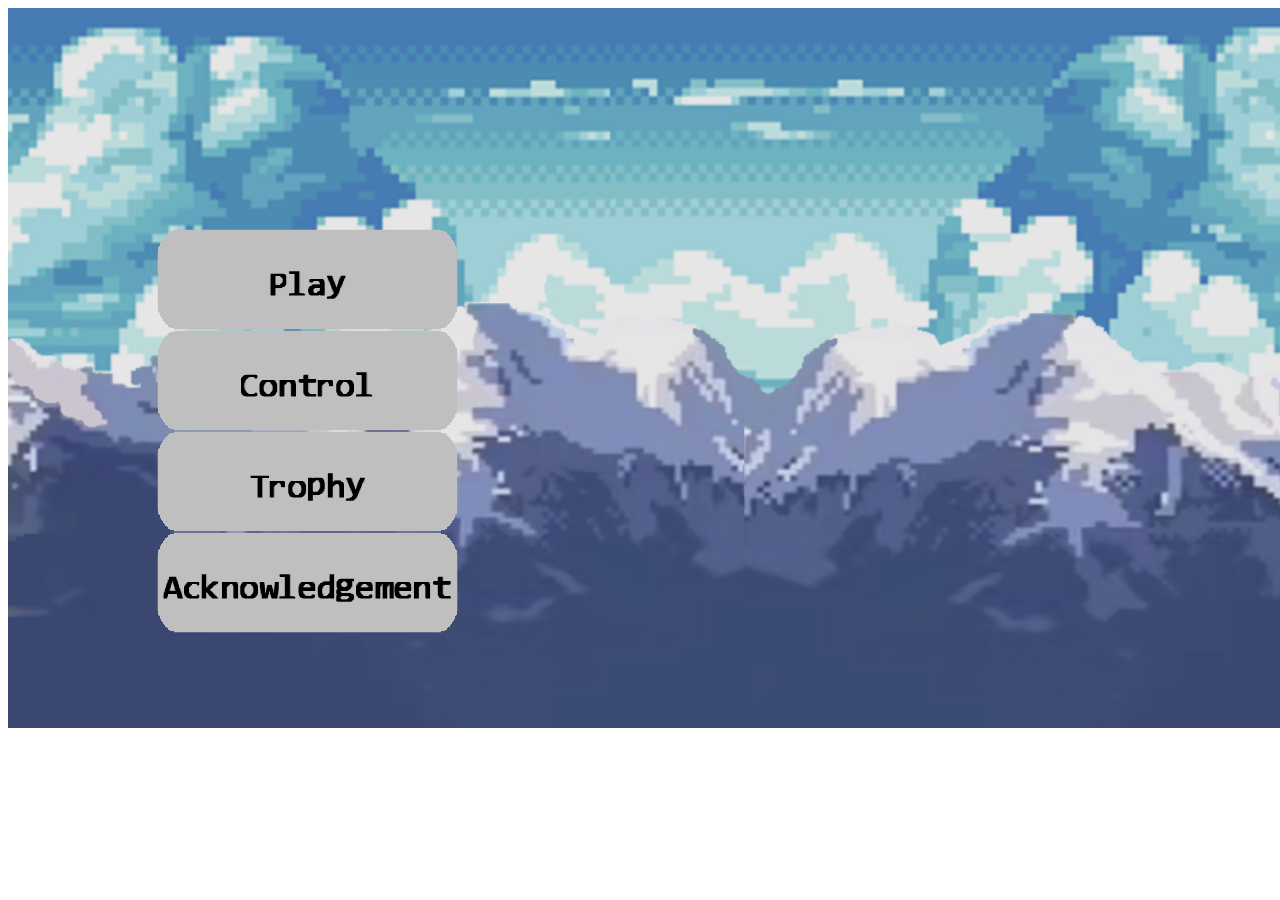
==== Project/public_html/index.html @ caf6ee27 "update level" ====
<!DOCTYPE html>
<html>
<head>
    <title>Aftermath</title>
    <link rel="icon" type="image/x-icon" href="./assets/icon.png">

    <!-- the following says there are javascript source code contained in
         the external source files
    -->
    <!-- external library -->
    <script type="text/javascript" src="src/lib/gl-matrix.js"></script>

    <!-- Engine code -->
    <!-- Core of Engine -->
    <script type="text/javascript" src="src/Engine/Core/Engine_Core.js"></script>
    <script type="text/javascript" src="src/Engine/Core/Engine_VertexBuffer.js"></script>
    <script type="text/javascript" src="src/Engine/Core/Engine_GameLoop.js"></script>
    <script type="text/javascript" src="src/Engine/Core/Engine_Input.js"></script>
    <script type="text/javascript" src="src/Engine/Core/Engine_ParticleSystem.js"></script>
    <script type="text/javascript" src="src/Engine/Core/Engine_LayerManager.js"></script>
    <script type="text/javascript" src="src/Engine/Core/Engine_Stencil.js"></script>
    <!-- Resource support -->
    <script type="text/javascript" src="src/Engine/Core/Resources/Engine_ResourceMap.js"></script>
    <script type="text/javascript" src="src/Engine/Core/Resources/Engine_TextFileLoader.js"></script>
    <script type="text/javascript" src="src/Engine/Core/Resources/Engine_DefaultResources.js"></script>
    <script type="text/javascript" src="src/Engine/Core/Resources/Engine_AudioClips.js"></script>
    <script type="text/javascript" src="src/Engine/Core/Resources/Engine_Textures.js"></script>
    <script type="text/javascript" src="src/Engine/Core/Resources/Engine_Fonts.js"></script>
    <script type="text/javascript" src="src/Engine/Scene.js"></script>
    <script type="text/javascript" src="src/Engine/Material.js"></script>
    <!--Lights -->
    <script type="text/javascript" src="src/Engine/Lights/Light.js"></script>
    <script type="text/javascript" src="src/Engine/Lights/LightSet.js"></script>
    <!-- Utilities -->
    <script type="text/javascript" src="src/Engine/Utils/Transform.js"></script>
    <script type="text/javascript" src="src/Engine/Utils/BoundingBox.js"></script>
    <script type="text/javascript" src="src/Engine/Utils/Interpolate.js"></script>
    <script type="text/javascript" src="src/Engine/Utils/InterpolateVec2.js"></script>
    <script type="text/javascript" src="src/Engine/Utils/LoadingIconConfig.js"></script>
    <script type="text/javascript" src="src/Engine/Utils/ShakePosition.js"></script>
    <!-- Renderables -->
    <script type="text/javascript" src="src/Engine/Renderables/Renderable.js"></script>
    <script type="text/javascript" src="src/Engine/Renderables/TextureRenderable.js"></script>
    <script type="text/javascript" src="src/Engine/Renderables/TextureRenderable_PixelCollision.js"></script>
    <script type="text/javascript" src="src/Engine/Renderables/SpriteRenderable.js"></script>
    <script type="text/javascript" src="src/Engine/Renderables/SpriteRenderable_PixelCollision.js"></script>
    <script type="text/javascript" src="src/Engine/Renderables/SpriteAnimateRenderable.js"></script>
    <script type="text/javascript" src="src/Engine/Renderables/FontRenderable.js"></script>
    <script type="text/javascript" src="src/Engine/Renderables/LineRenderable.js"></script>
    <script type="text/javascript" src="src/Engine/Renderables/LightRenderable.js"></script>
    <script type="text/javascript" src="src/Engine/Renderables/IllumRenderable.js"></script>
    <script type="text/javascript" src="src/Engine/Renderables/ParticleRenderable.js"></script>
    <!-- Shadows -->
    <script type="text/javascript" src="src/Engine/Shadows/ShadowCaster.js"></script>
    <script type="text/javascript" src="src/Engine/Shadows/ShadowReceiver.js"></script>
    <script type="text/javascript" src="src/Engine/Shadows/ShadowReceiver_Stencil.js"></script>
    <!-- GameObject -->
    <script type="text/javascript" src="src/Engine/GameObjects/GameObject.js"></script>
    <script type="text/javascript" src="src/Engine/GameObjects/GameObject_PixelCollision.js"></script>
    <script type="text/javascript" src="src/Engine/GameObjects/GameObjectSet.js"></script>
    <script type="text/javascript" src="src/Engine/GameObjects/TiledGameObject.js"></script>
    <script type="text/javascript" src="src/Engine/GameObjects/ParallaxGameObject.js"></script>
    <!-- Particles -->
    <script type="text/javascript" src="src/Engine/Particles/Particle.js"></script>
    <script type="text/javascript" src="src/Engine/Particles/ParticleGameObject.js"></script>
    <script type="text/javascript" src="src/Engine/Particles/ParticleGameObjectSet.js"></script>
    <script type="text/javascript" src="src/Engine/Particles/ParticleEmitter.js"></script>
    <script type="text/javascript" src="src/Engine/Particles/ParticleSystems/ParticleSystem.js"></script>
    <script type="text/javascript" src="src/Engine/Particles/ParticleSystems/Fire.js"></script>
    <script type="text/javascript" src="src/Engine/Particles/ParticleSystems/Smoke.js"></script>
    <script type="text/javascript" src="src/Engine/Particles/ParticleSystems/Snow.js"></script>
    <script type="text/javascript" src="src/Engine/Particles/ParticleSystems/Dust.js"></script>
    <script type="text/javascript" src="src/Engine/Particles/ParticleSystems/SubEmitter.js"></script>
    <!-- Shaders -->
    <script type="text/javascript" src="src/Engine/Shaders/UnlitShader.js"></script>
    <script type="text/javascript" src="src/Engine/Shaders/UnlitTextureShader.js"></script>
    <script type="text/javascript" src="src/Engine/Shaders/UnlitSpriteShader.js"></script>
    <script type="text/javascript" src="src/Engine/Shaders/SimpleShader.js"></script>
    <script type="text/javascript" src="src/Engine/Shaders/TextureShader.js"></script>
    <script type="text/javascript" src="src/Engine/Shaders/SpriteShader.js"></script>
    <script type="text/javascript" src="src/Engine/Shaders/LineShader.js"></script>
    <script type="text/javascript" src="src/Engine/Shaders/LightShader.js"></script>
    <script type="text/javascript" src="src/Engine/Shaders/ShaderLightAtIndex.js"></script>
    <script type="text/javascript" src="src/Engine/Shaders/IllumShader.js"></script>
    <script type="text/javascript" src="src/Engine/Shaders/ShaderMaterial.js"></script>
    <script type="text/javascript" src="src/Engine/Shaders/ShadowCasterShader.js"></script>
    <!-- Camera -->
    <script type="text/javascript" src="src/Engine/Cameras/Camera.js"></script>
    <script type="text/javascript" src="src/Engine/Cameras/Camera_Manipulation.js"></script>
    <script type="text/javascript" src="src/Engine/Cameras/Camera_Input.js"></script>
    <script type="text/javascript" src="src/Engine/Cameras/Camera_Xform.js"></script>
    <script type="text/javascript" src="src/Engine/Cameras/CameraState.js"></script>
    <script type="text/javascript" src="src/Engine/Cameras/CameraShake.js"></script>

    <!-- Physics support -->
    <script type="text/javascript" src="src/Engine/Core/Engine_Physics.js"></script>
    <script type="text/javascript" src="src/Engine/RigidShapes/RigidShape.js"></script>
    <script type="text/javascript" src="src/Engine/RigidShapes/RigidCircle.js"></script>
    <script type="text/javascript" src="src/Engine/RigidShapes/RigidRectangle.js"></script>
    <script type="text/javascript" src="src/Engine/RigidShapes/CollisionInfo.js"></script>
    <script type="text/javascript" src="src/Engine/RigidShapes/RigidCircle_Collision.js"></script>
    <script type="text/javascript" src="src/Engine/RigidShapes/RigidRectangleCircle_Collision.js"></script>
    <script type="text/javascript" src="src/Engine/RigidShapes/RigidRectangle_Collision.js"></script>

    <!-- UI -->
    <script type="text/javascript" src="src/Engine/UI/UIElement.js"></script>
    <script type="text/javascript" src="src/Engine/UI/UIText.js"></script>
    <script type="text/javascript" src="src/Engine/UI/UIRenderable.js"></script>
    <script type="text/javascript" src="src/Engine/UI/UITexture.js"></script>
    <script type="text/javascript" src="src/Engine/UI/UISprite.js"></script>
    <script type="text/javascript" src="src/Engine/UI/UIButton.js"></script>
    <script type="text/javascript" src="src/Engine/UI/UISpriteButton.js"></script>
    <script type="text/javascript" src="src/Engine/UI/UIRadio.js"></script>
    <script type="text/javascript" src="src/Engine/UI/UIRButton.js"></script>
    <script type="text/javascript" src="src/Engine/UI/UIBar.js"></script>
    <script type="text/javascript" src="src/Engine/UI/UISlider.js"></script>
    <script type="text/javascript" src="src/Engine/UI/UIToggle.js"></script>
    <script type="text/javascript" src="src/Engine/UI/UISwitchToggle.js"></script>
    <script type="text/javascript" src="src/Engine/UI/UITextBoxFont.js"></script>
    <script type="text/javascript" src="src/Engine/UI/UITextBox.js"></script>
    <script type="text/javascript" src="src/Engine/UI/UIDropDown.js"></script>
    <script type="text/javascript" src="src/Engine/UI/UIDDButton.js"></script>

    <!-- Client game code -->
    <script type="text/javascript" src="src/Aftermath/HomePage.js"></script>
    <script type="text/javascript" src="src/Aftermath/GameLevel.js"></script>
    <script type="text/javascript" src="src/Aftermath/MyGame.js"></script>
    <script type="text/javascript" src="src/Aftermath/Acknowledgement.js"></script>
    <script type="text/javascript" src="src/Aftermath/Control.js"></script>
    <script type="text/javascript" src="src/Aftermath/Trophy.js"></script>
    <!--<script type="text/javascript" src="src/Aftermath/Level/"></script>-->
    <script type="text/javascript" src="src/Aftermath/Level/LevelSelect.js"></script>
    <script type="text/javascript" src="src/Aftermath/Level/LevelScene.js"></script>
    <script type="text/javascript" src="src/Aftermath/Level/GameState.js"></script>
    <script type="text/javascript" src="src/Aftermath/Level/Level_1_1.js"></script>
    <script type="text/javascript" src="src/Aftermath/Level/Level_1_2.js"></script>
    <script type="text/javascript" src="src/Aftermath/Level/Level_1_3.js"></script>
    <script type="text/javascript" src="src/Aftermath/Level/Level_2_1.js"></script>
    <script type="text/javascript" src="src/Aftermath/Level/Level_2_2.js"></script>
    <script type="text/javascript" src="src/Aftermath/Level/Level_2_3.js"></script>
    <!--<script type="text/javascript" src="src/Aftermath/Level/"></script>-->
    <script type="text/javascript" src="src/Aftermath/Level/LoseScene.js"></script>

    <script type="text/javascript" src="src/Aftermath/ObjectSets/Barrage.js"></script>
    <script type="text/javascript" src="src/Aftermath/Objects/Character.js"></script>
    <script type="text/javascript" src="src/Aftermath/Objects/Weapon.js"></script>
    <script type="text/javascript" src="src/Aftermath/Objects/Bullet.js"></script>
    <script type="text/javascript" src="src/Aftermath/Objects/Wing.js"></script>

    <!--TODO debug thing-->
    <script type="text/javascript" src="src/Aftermath/GameScene.js"></script>
    <script type="text/javascript" src="src/Aftermath/HiddenLevel.js"></script>
    <script type="text/javascript" src="src/Aftermath/Objects/Hero.js"></script>
    <script type="text/javascript" src="src/Aftermath/Objects/Trap.js"></script>
    <script type="text/javascript" src="src/Aftermath/Objects/SavePoint.js"></script>
    <script type="text/javascript" src="src/Aftermath/Objects/Platform.js"></script>
    <script type="text/javascript" src="src/Aftermath/Objects/Boss.js"></script>
    <script type="text/javascript" src="src/Aftermath/Objects/Boss2.js"></script>
    <script type="text/javascript" src="src/Aftermath/Objects/Heart.js"></script>
    <script type="text/javascript" src="src/Aftermath/ObjectSets/HeroBullet.js"></script>

    <!--<script type="text/javascript" src="src/MyGame/MyGame.js"></script>-->
    <!--<script type="text/javascript" src="src/MyGame/ParticleLevel.js"></script>-->
    <!--<script type="text/javascript" src="src/MyGame/FireDemo.js"></script>-->
    <!--<script type="text/javascript" src="src/MyGame/SmokeDemo.js"></script>-->
    <!--<script type="text/javascript" src="src/MyGame/SnowDemo.js"></script>-->
    <!--<script type="text/javascript" src="src/MyGame/SFXDemo.js"></script>-->
    <!--<script type="text/javascript" src="src/MyGame/DustDemo.js"></script>-->
    <!--<script type="text/javascript" src="src/MyGame/RigidShapeDemo.js"></script>-->
    <!--<script type="text/javascript" src="src/MyGame/UIDemo.js"></script>-->
    <!--<script type="text/javascript" src="src/MyGame/Objects/Arena.js"></script>-->
    <!--<script type="text/javascript" src="src/MyGame/Objects/WASDObj.js"></script>-->
    <!--<script type="text/javascript" src="src/MyGame/Objects/Minion.js"></script>-->
    <!---->


    <link rel="stylesheet" type="text/css" href="LoadingIcons.css">

</head>

<body onload="
        var myGame = new HomePage();
        gEngine.Core.initializeEngineCore('GLCanvas', myGame);
     ">
<div id="LoadingIconParent" style="width: 1280px; height:720px;margin: auto ;left: 0;right: 0;top:0;bottom: 0">
    <canvas id="GLCanvas" width="1280" height="720" style="">

        <!-- GLCanvas is the area we will draw in: a 640x480 area. -->
        Your browser does not support the HTML5 canvas.
        <!-- this message will show only if WebGL clearing failed -->
    </canvas>
    <script type="text/javascript"> gEngine.LoadingIconConfig.setup(); </script>
</div>
<div id="fire" style="display: none">
    <div>Use Left/Right buttons to select which object to manipulate, hold M for coarse adjustment</div>
    <table>
        <tr>
            <th>Controls</th>
            <th>Description</th>
            <th>Value</th>
        </tr>
        <tr>
            <td>Q/W</td>
            <td>Width of the object +/-</td>
            <td>
                <bdi id="fvalue1"></bdi>
            </td>
        </tr>
        <tr>
            <td>A/S</td>
            <td>Vertical Acceleration of Particles +/-</td>
            <td>
                <bdi id="fvalue2"></bdi>
            </td>
        </tr>
        <tr>
            <td>Z/X</td>
            <td>Life of the Particles +/-</td>
            <td>
                <bdi id="fvalue3"></bdi>
            </td>
        </tr>
        <tr>
            <td>E/R</td>
            <td>Setting the Horizontal initial boost of the Particles +/-</td>
            <td>
                <bdi id="fvalue4"></bdi>
            </td>
        </tr>
        <tr>
            <td>D/F</td>
            <td>Setting the Vertical initial boost of the Particles +/-</td>
            <td>
                <bdi id="fvalue5"></bdi>
            </td>
        </tr>
        <tr>
            <td>C/V</td>
            <td>What the particle size is multiplied by every update +/-</td>
            <td>
                <bdi id="fvalue6"></bdi>
            </td>
        </tr>
        <tr>
            <td>T/Y</td>
            <td>How many particles are spawned per update cycle +/-</td>
            <td>
                <bdi id="fvalue7"></bdi>
            </td>
        </tr>
        <tr>
            <td>G/H</td>
            <td>Horizontal Acceleration of the Particles +/-</td>
            <td>
                <bdi id="fvalue8"></bdi>
            </td>
        </tr>
        <tr>
            <td>B/N</td>
            <td>The size of the Particles +/-</td>
            <td>
                <bdi id="fvalue9"></bdi>
            </td>
        </tr>
        <tr>
            <td>U/I</td>
            <td>The Maximum Vertical Offset of the Particles +/-</td>
            <td>
                <bdi id="fvalue10"></bdi>
            </td>
        </tr>
        <tr>
            <td>O/P</td>
            <td>Percentage of Particles with Ember effect+/-</td>
            <td>
                <bdi id="fvalue11"></bdi>
            </td>
        </tr>
        <tr>
            <td>K/L</td>
            <td>Percentage of Particles with Taper effect+/-</td>
            <td>
                <bdi id="fvalue12"></bdi>
            </td>
        </tr>
    </table>
</div>

<div id="smoke" style="display: none">
    <div>Use Left/Right buttons to select which object to manipulate</div>
    <table>
        <tr>
            <th>Controls</th>
            <th>Description</th>
            <th>Value</th>
        </tr>
        <tr>
            <td>Q/W</td>
            <td>Width of the object +/-</td>
            <td>
                <bdi id="svalue1"></bdi>
            </td>
        </tr>
        <tr>
            <td>A/S</td>
            <td>Vertical Acceleration of Particles +/-</td>
            <td>
                <bdi id="svalue2"></bdi>
            </td>
        </tr>
        <tr>
            <td>Z/X</td>
            <td>Life of the Particles +/-</td>
            <td>
                <bdi id="svalue3"></bdi>
            </td>
        </tr>
        <tr>
            <td>E/R</td>
            <td>Setting the Horizontal initial boost of the Particles +/-</td>
            <td>
                <bdi id="svalue4"></bdi>
            </td>
        </tr>
        <tr>
            <td>D/F</td>
            <td>Setting the Vertical initial boost of the Particles +/-</td>
            <td>
                <bdi id="svalue5"></bdi>
            </td>
        </tr>
        <tr>
            <td>C/V</td>
            <td>What the particle size is multiplied by every update +/-</td>
            <td>
                <bdi id="svalue6"></bdi>
            </td>
        </tr>
        <tr>
            <td>T/Y</td>
            <td>How many particles are spawned per update cycle +/-</td>
            <td>
                <bdi id="svalue7"></bdi>
            </td>
        </tr>
        <tr>
            <td>G/H</td>
            <td>Horizontal Acceleration of the Particles +/-</td>
            <td>
                <bdi id="svalue8"></bdi>
            </td>
        </tr>
        <tr>
            <td>B/N</td>
            <td>The size of the Particles +/-</td>
            <td>
                <bdi id="svalue9"></bdi>
            </td>
        </tr>
        <tr>
            <td>U/I</td>
            <td>The Maximum Vertical Offset of the Particles +/-</td>
            <td>
                <bdi id="svalue10"></bdi>
            </td>
        </tr>
        <tr>
            <td>1/2</td>
            <td>Particle Final Color R Value +/-</td>
            <td>
                <bdi id="svalue11"></bdi>
            </td>
        </tr>
        <tr>
            <td>3/4</td>
            <td>Particle Final Color G Value +/-</td>
            <td>
                <bdi id="svalue12"></bdi>
            </td>
        </tr>
        <tr>
            <td>5/6</td>
            <td>Particle Final Color B Value +/-</td>
            <td>
                <bdi id="svalue13"></bdi>
            </td>
        </tr>
        <tr>
            <td>7/8</td>
            <td>Particle Final Color A Value +/-</td>
            <td>
                <bdi id="svalue14"></bdi>
            </td>
        </tr>
        <tr>
            <td>9/0</td>
            <td>Particle Final Color Color Shift +/-</td>
            <td>
                <bdi id="svalue15"></bdi>
            </td>
        </tr>
    </table>
</div>

<div id="dust" style="display: none">
    <div>Use Left/Right buttons to select which object to manipulate, hold M for coarse adjustment</div>
    <table>
        <tr>
            <th>Controls</th>
            <th>Description</th>
            <th>Value</th>
        </tr>
        <tr>
            <td>Q/W</td>
            <td>Width of the object +/-</td>
            <td>
                <bdi id="dvalue1"></bdi>
            </td>
        </tr>
        <tr>
            <td>A/S</td>
            <td>Vertical Acceleration of Particles +/-</td>
            <td>
                <bdi id="dvalue2"></bdi>
            </td>
        </tr>
        <tr>
            <td>Z/X</td>
            <td>Life of the Particles +/-</td>
            <td>
                <bdi id="dvalue3"></bdi>
            </td>
        </tr>
        <tr>
            <td>E/R</td>
            <td>Setting the Horizontal initial boost of the Particles +/-</td>
            <td>
                <bdi id="dvalue4"></bdi>
            </td>
        </tr>
        <tr>
            <td>D/F</td>
            <td>Setting the Vertical initial boost of the Particles +/-</td>
            <td>
                <bdi id="dvalue5"></bdi>
            </td>
        </tr>
        <tr>
            <td>C/V</td>
            <td>What the particle size is multiplied by every update +/-</td>
            <td>
                <bdi id="dvalue6"></bdi>
            </td>
        </tr>
        <tr>
            <td>T/Y</td>
            <td>How many particles are spawned per update cycle +/-</td>
            <td>
                <bdi id="dvalue7"></bdi>
            </td>
        </tr>
        <tr>
            <td>G/H</td>
            <td>Horizontal Acceleration of the Particles +/-</td>
            <td>
                <bdi id="dvalue8"></bdi>
            </td>
        </tr>
        <tr>
            <td>B/N</td>
            <td>The size of the Particles +/-</td>
            <td>
                <bdi id="dvalue9"></bdi>
            </td>
        </tr>
        <tr>
            <td>U/I</td>
            <td>The Maximum Vertical Offset of the Particles +/-</td>
            <td>
                <bdi id="dvalue10"></bdi>
            </td>
        </tr>
    </table>
</div>
<div id="particle" style="display: none">
    <div>Use Left/Right buttons to select which object to manipulate, hold M for coarse adjustment</div>
    <table>
        <tr>
            <th>Controls</th>
            <th>Description</th>
            <th>Value</th>
        </tr>
        <tr>
            <td>Q/W</td>
            <td>Width of the object +/-</td>
            <td>
                <bdi id="pvalue1"></bdi>
            </td>
        </tr>
        <tr>
            <td>A/S</td>
            <td>Vertical Acceleration of Particles +/-</td>
            <td>
                <bdi id="pvalue2"></bdi>
            </td>
        </tr>
        <tr>
            <td>Z/X</td>
            <td>Life of the Particles +/-</td>
            <td>
                <bdi id="pvalue3"></bdi>
            </td>
        </tr>
        <tr>
            <td>E/R</td>
            <td>Setting the Horizontal initial boost of the Particles +/-</td>
            <td>
                <bdi id="pvalue4"></bdi>
            </td>
        </tr>
        <tr>
            <td>D/F</td>
            <td>Setting the Vertical initial boost of the Particles +/-</td>
            <td>
                <bdi id="pvalue5"></bdi>
            </td>
        </tr>
        <tr>
            <td>C/V</td>
            <td>What the particle size is multiplied by every update +/-</td>
            <td>
                <bdi id="pvalue6"></bdi>
            </td>
        </tr>
        <tr>
            <td>T/Y</td>
            <td>How many particles are spawned per update cycle +/-</td>
            <td>
                <bdi id="pvalue7"></bdi>
            </td>
        </tr>
        <tr>
            <td>G/H</td>
            <td>Horizontal Acceleration of the Particles +/-</td>
            <td>
                <bdi id="pvalue8"></bdi>
            </td>
        </tr>
        <tr>
            <td>B/N</td>
            <td>The size of the Particles +/-</td>
            <td>
                <bdi id="pvalue9"></bdi>
            </td>
        </tr>
        <tr>
            <td>U/I</td>
            <td>The Maximum Vertical Offset of the Particles +/-</td>
            <td>
                <bdi id="pvalue10"></bdi>
            </td>
        </tr>
    </table>
</div>
<div id="subemitter" style="display: none">
    <div>Use Left/Right buttons to select which object to manipulate, hold M for coarse adjustment</div>
    <table>
        <tr>
            <th>Controls</th>
            <th>Description</th>
            <th>Value</th>
        </tr>
        <tr>
            <td>Q/W</td>
            <td>Width of the object +/-</td>
            <td>
                <bdi id="SEvalue1"></bdi>
            </td>
        </tr>
        <tr>
            <td>A/S</td>
            <td>Vertical Acceleration of Particles +/-</td>
            <td>
                <bdi id="SEvalue2"></bdi>
            </td>
        </tr>
        <tr>
            <td>Z/X</td>
            <td>Life of the Particles +/-</td>
            <td>
                <bdi id="SEvalue3"></bdi>
            </td>
        </tr>
        <tr>
            <td>E/R</td>
            <td>Setting the Horizontal initial boost of the Particles +/-</td>
            <td>
                <bdi id="SEvalue4"></bdi>
            </td>
        </tr>
        <tr>
            <td>D/F</td>
            <td>Setting the Vertical initial boost of the Particles +/-</td>
            <td>
                <bdi id="SEvalue5"></bdi>
            </td>
        </tr>
        <tr>
            <td>C/V</td>
            <td>What the particle size is multiplied by every update +/-</td>
            <td>
                <bdi id="SEvalue6"></bdi>
            </td>
        </tr>
        <tr>
            <td>T/Y</td>
            <td>How many particles are spawned per update cycle +/-</td>
            <td>
                <bdi id="SEvalue7"></bdi>
            </td>
        </tr>
        <tr>
            <td>G/H</td>
            <td>Horizontal Acceleration of the Particles +/-</td>
            <td>
                <bdi id="SEvalue8"></bdi>
            </td>
        </tr>
        <tr>
            <td>B/N</td>
            <td>The size of the Particles +/-</td>
            <td>
                <bdi id="SEvalue9"></bdi>
            </td>
        </tr>
        <tr>
            <td>U/I</td>
            <td>The Maximum Vertical Offset of the Particles +/-</td>
            <td>
                <bdi id="SEvalue10"></bdi>
            </td>
        </tr>
        <tr>
            <td>J</td>
            <td>Subparticle Physics Inheritance</td>
            <td>
                <bdi id="SEvalue11"></bdi>
            </td>
        </tr>
        <tr>
            <td>O/P</td>
            <td>The life of the Subparticle +/-</td>
            <td>
                <bdi id="SEvalue12"></bdi>
            </td>
        </tr>
        <tr>
            <td>K/L</td>
            <td>The size delta of the Subparticle +/-</td>
            <td>
                <bdi id="SEvalue13"></bdi>
            </td>
        </tr>
    </table>
</div>
<div id="physics" style="display: none">
    <div style="display: table">
        <div style="float: left; padding-left: 10px">
            <b>Behavior Controls:</b>
            <ul>
                <li>
                    <b>Z/X</b>: Sequence through arenas
                </li>
                <li>
                    <b>C/V</b>: Decrease/Increase Arena Restitution
                </li>
                <li>
                    <b>B/N</b>: Decrease/Increase Arena Mass
                </li>
                <li>
                    <b>H</b>: Inject random velocity to all objects in the selected arena
                </li>
                <li>
                    <b>WASD</b>: Move selected object
                </li>
                <li>
                    <b>Left/Right</b>: Sequence through selected object
                </li>
                <li>
                    <b>Up/Down + MRF</b>: Increase/Decrease Mass/Restitution/Friction
                </li>
                <li>
                    <b>U/J/I/K/O/L</b>: Create a Bouncy Ball/Soccer Ball/Rock/Wooden Ball/Ice/Bowling Ball
                </li>
            </ul>
        </div>
        <table style="float: right">
            <tr>
                <th colspan='2'>Selected RigidBody Physics Values</th>
            </tr>
            <tr>
                <th>Description</th>
                <th>Value</th>
            </tr>
            <tr>
                <td>Mass</td>
                <td>
                    <bdi id="value11"></bdi>
                </td>
            </tr>
            <tr>
                <td>Restitution</td>
                <td>
                    <bdi id="value12"></bdi>
                </td>
            </tr>
            <tr>
                <td>Friction</td>
                <td>
                    <bdi id="value13"></bdi>
                </td>
            </tr>
        </table>
    </div>
    <div><b>Warning: </b>There is a bug that if you change the
        restitution too fast on a rigid rectangle, it might
        cause it to endlessly bounce
    </div>
</div>
</body>
</html>
---- Project/public_html/LoadingIcons.css ----
/* 
    Support the loading icon's look 
*/
p {
  color: white;
  font: 300 4em/150% Impact;
  position: absolute;
  z-index: 1;
  }

.LoadingDotsAnimation {
  font-size: 40px;
}

.LoadingDotsAnimation span {
  font-size: 50px;
  animation-name: blink;
  animation-duration: 1.4s;
  animation-iteration-count: infinite;
  animation-fill-mode: both;
}

.LoadingDotsAnimation span:nth-child(2) {
  animation-delay: .2s;
}

.LoadingDotsAnimation span:nth-child(3) {
  animation-delay: .4s;
}

@keyframes blink {
  0% {
    opacity: .2;
  }
  20% {
    opacity: 1;
  }
  100% {
    opacity: .2;
  }
}
        .LoadingSpinnerAnimation {
  border: 16px solid #f3f3f3;
  border-radius: 50%;
  border-top: 16px solid #3498db;
  width: 120px;
  height: 120px;
  animation: spin 2s linear infinite;
  position: absolute;
  z-index: 1;
}


@keyframes spin {
  0% { transform: rotate(0deg); }
  100% { transform: rotate(360deg); } }
  
  #LoadingScreenProgress {
    width: 100%;
    height: 30px;
    top:calc(50% + 120px);
    background-color: grey;
    position: absolute;
    z-index: 2;
  }
    #LoadingScreenBar {
        width: 0%;
        height: 30px;
        background-color: green;
        position: absolute;
        font-size: 30px;
        z-index: 3;
    }
    
    #LoadingSpinner {
        top:calc(50% - 80px);
        left:calc(50% - 70px);
    }
    
    #LoadingDots {
        top:calc(50% + 20px);
        left:calc(50% - 65px);
    }
    
    #GLCanvas{
        position: absolute;
        z-index: 0;
    }
    
    #LoadingIconParent{
        position: relative;
        top: 0px;
        left: 0px;
    }
    
    table, th, td {
    border: 1px solid black;
    }
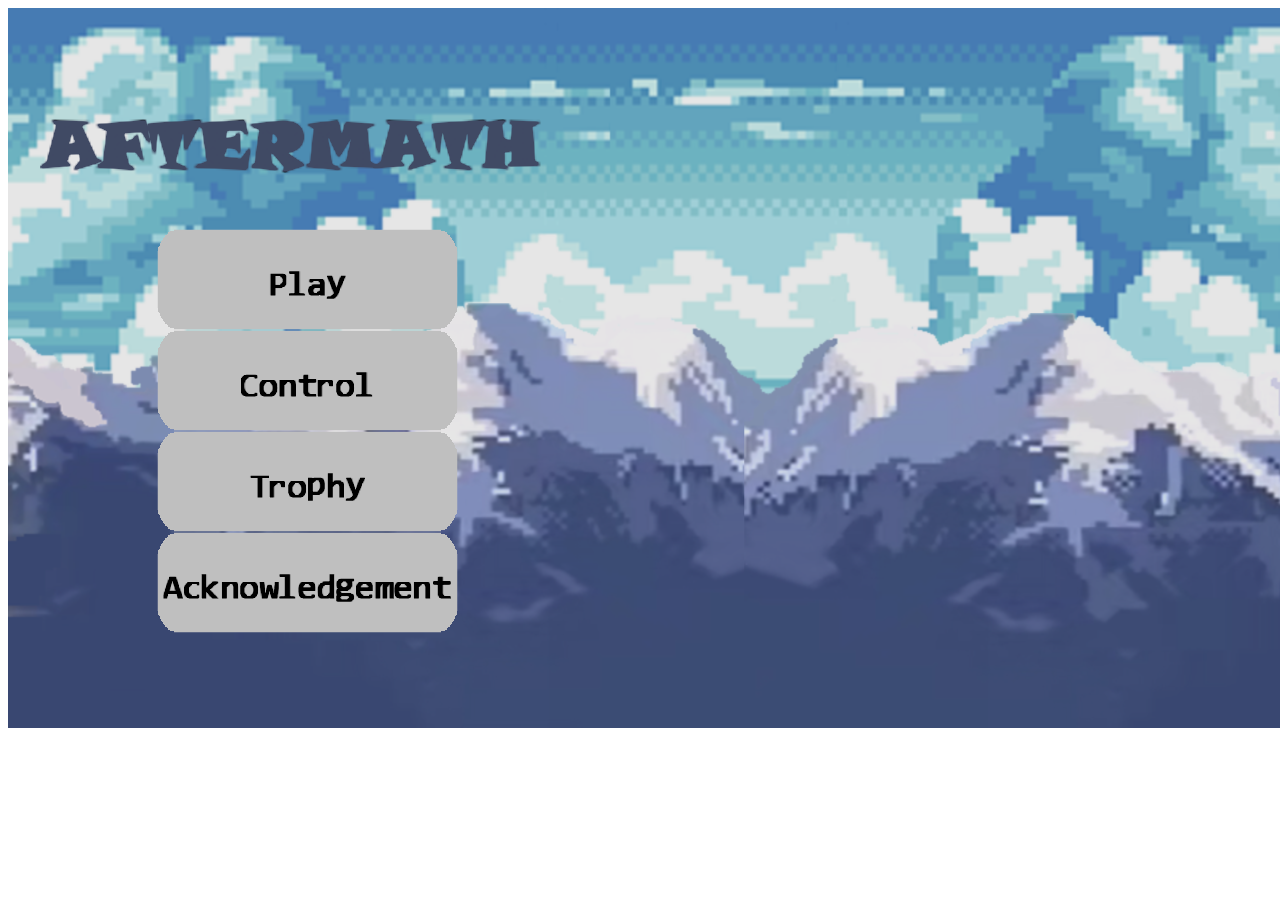
==== commit a8dd625f: "modify hidden file position" ====
--- a/Project/public_html/index.html
+++ b/Project/public_html/index.html
@@ -149,14 +149,18 @@
 
     <!--TODO debug thing-->
     <script type="text/javascript" src="src/Aftermath/GameScene.js"></script>
-    <script type="text/javascript" src="src/Aftermath/HiddenLevel.js"></script>
+    <script type="text/javascript" src="src/Aftermath/Level/HiddenLevel.js"></script>
     <script type="text/javascript" src="src/Aftermath/Objects/Hero.js"></script>
     <script type="text/javascript" src="src/Aftermath/Objects/Trap.js"></script>
+    <script type="text/javascript" src="src/Aftermath/Objects/TrapWall.js"></script>
     <script type="text/javascript" src="src/Aftermath/Objects/SavePoint.js"></script>
     <script type="text/javascript" src="src/Aftermath/Objects/Platform.js"></script>
     <script type="text/javascript" src="src/Aftermath/Objects/Boss.js"></script>
     <script type="text/javascript" src="src/Aftermath/Objects/Boss2.js"></script>
+    <script type="text/javascript" src="src/Aftermath/Objects/Cat.js"></script>
     <script type="text/javascript" src="src/Aftermath/Objects/Heart.js"></script>
+    <script type="text/javascript" src="src/Aftermath/Objects/TextBlock.js"></script>
+    <script type="text/javascript" src="src/Aftermath/Objects/Dialogue.js"></script>
     <script type="text/javascript" src="src/Aftermath/ObjectSets/HeroBullet.js"></script>
 
     <!--<script type="text/javascript" src="src/MyGame/MyGame.js"></script>-->
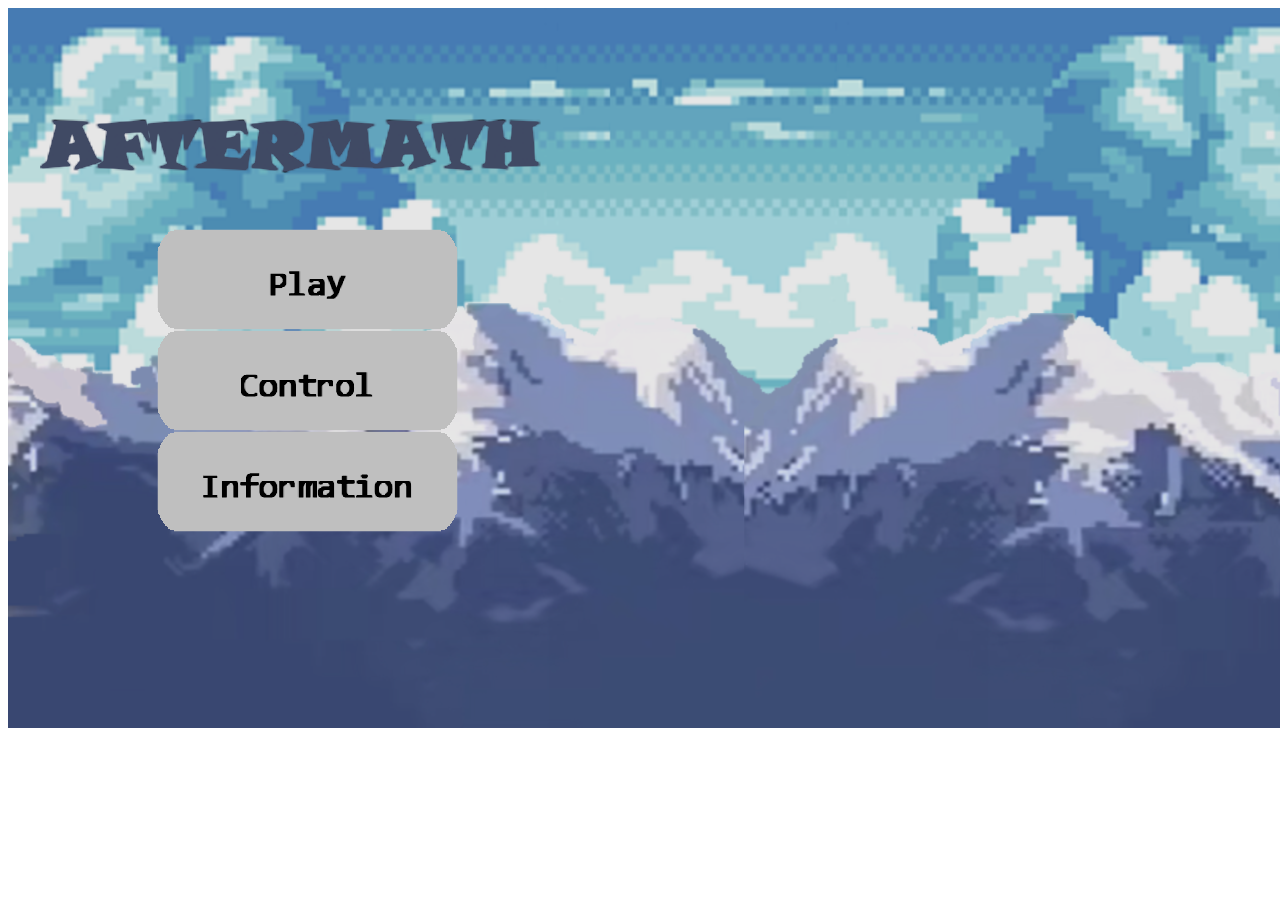
==== commit c268ab8a: "amost finished" ====
--- a/Project/public_html/index.html
+++ b/Project/public_html/index.html
@@ -140,6 +140,7 @@
     <script type="text/javascript" src="src/Aftermath/Level/Level_2_3.js"></script>
     <!--<script type="text/javascript" src="src/Aftermath/Level/"></script>-->
     <script type="text/javascript" src="src/Aftermath/Level/LoseScene.js"></script>
+    <script type="text/javascript" src="src/Aftermath/Level/FakeLoseScene.js"></script>
 
     <script type="text/javascript" src="src/Aftermath/ObjectSets/Barrage.js"></script>
     <script type="text/javascript" src="src/Aftermath/Objects/Character.js"></script>
@@ -157,9 +158,11 @@
     <script type="text/javascript" src="src/Aftermath/Objects/Platform.js"></script>
     <script type="text/javascript" src="src/Aftermath/Objects/Boss.js"></script>
     <script type="text/javascript" src="src/Aftermath/Objects/Boss2.js"></script>
+    <script type="text/javascript" src="src/Aftermath/Objects/Boss3.js"></script>
     <script type="text/javascript" src="src/Aftermath/Objects/Cat.js"></script>
     <script type="text/javascript" src="src/Aftermath/Objects/Heart.js"></script>
     <script type="text/javascript" src="src/Aftermath/Objects/TextBlock.js"></script>
+    <script type="text/javascript" src="src/Aftermath/Objects/Book.js"></script>
     <script type="text/javascript" src="src/Aftermath/Objects/Dialogue.js"></script>
     <script type="text/javascript" src="src/Aftermath/ObjectSets/HeroBullet.js"></script>
 
